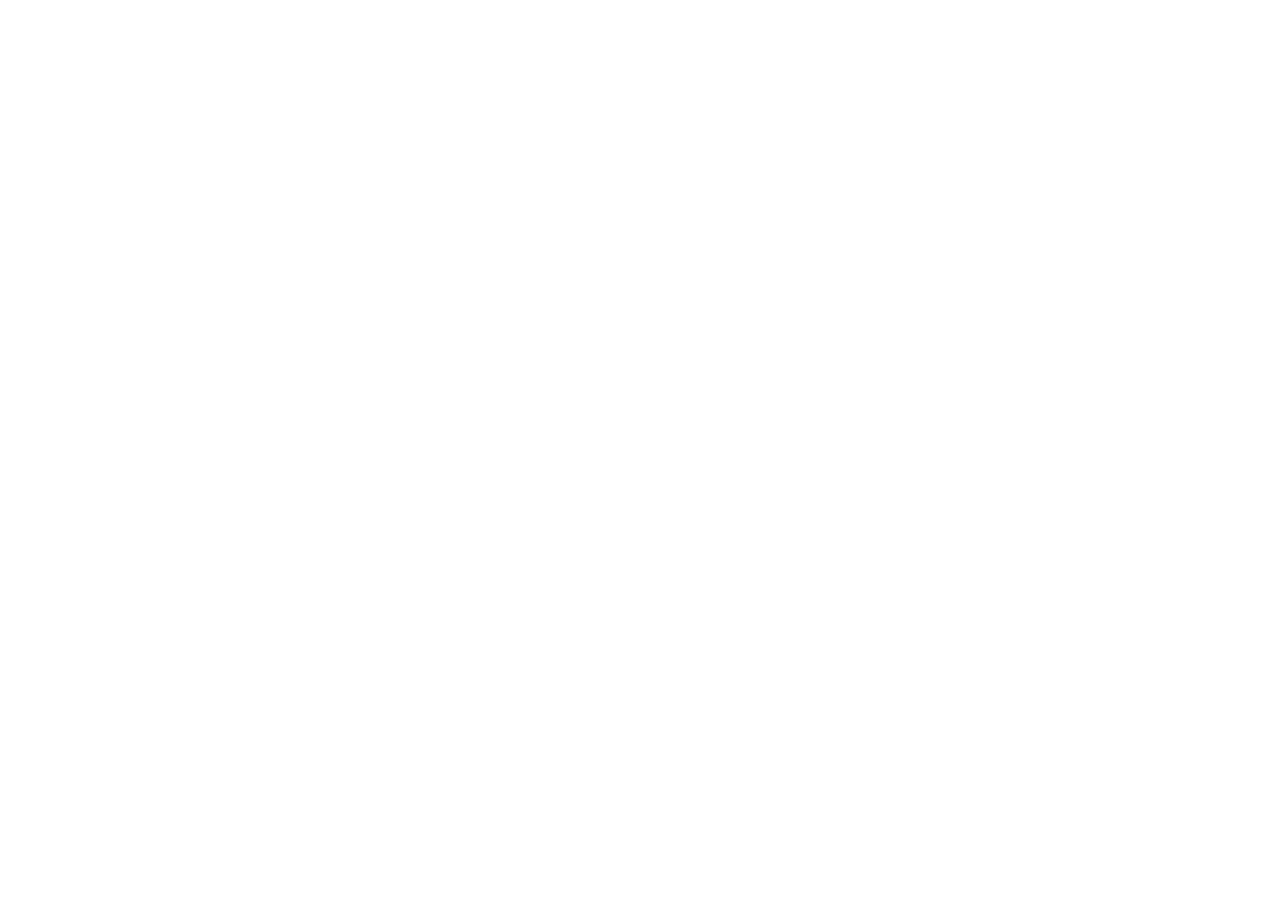
==== src/main/webapp/index.html @ 2997b4ed "use google api for signin. The comments in the code help with explanations of what the code does" ====
<!DOCTYPE html>
<html>
  <head>
    <meta charset="UTF-8">
    <title>Team8 project</title>
    <link rel="stylesheet" href="style.css">
    <script src="script.js"></script>
    <meta name="google-signin-scope" content="profile email">
    <meta name="google-signin-client_id" content="YOUR_CLIENT_ID.apps.googleusercontent.com">
    <script src="https://apis.google.com/js/platform.js" async defer></script>
  </head>
  <body>
     <div class="g-signin2" data-onsuccess="onSignIn" data-theme="dark"></div>
    </script>
  </body>
</html>
---- src/main/webapp/style.css ----
#content {
  margin-left: auto;
  margin-right: auto;
  width: 650px;
}

#greeting-container {
  margin-top: 20px;
}
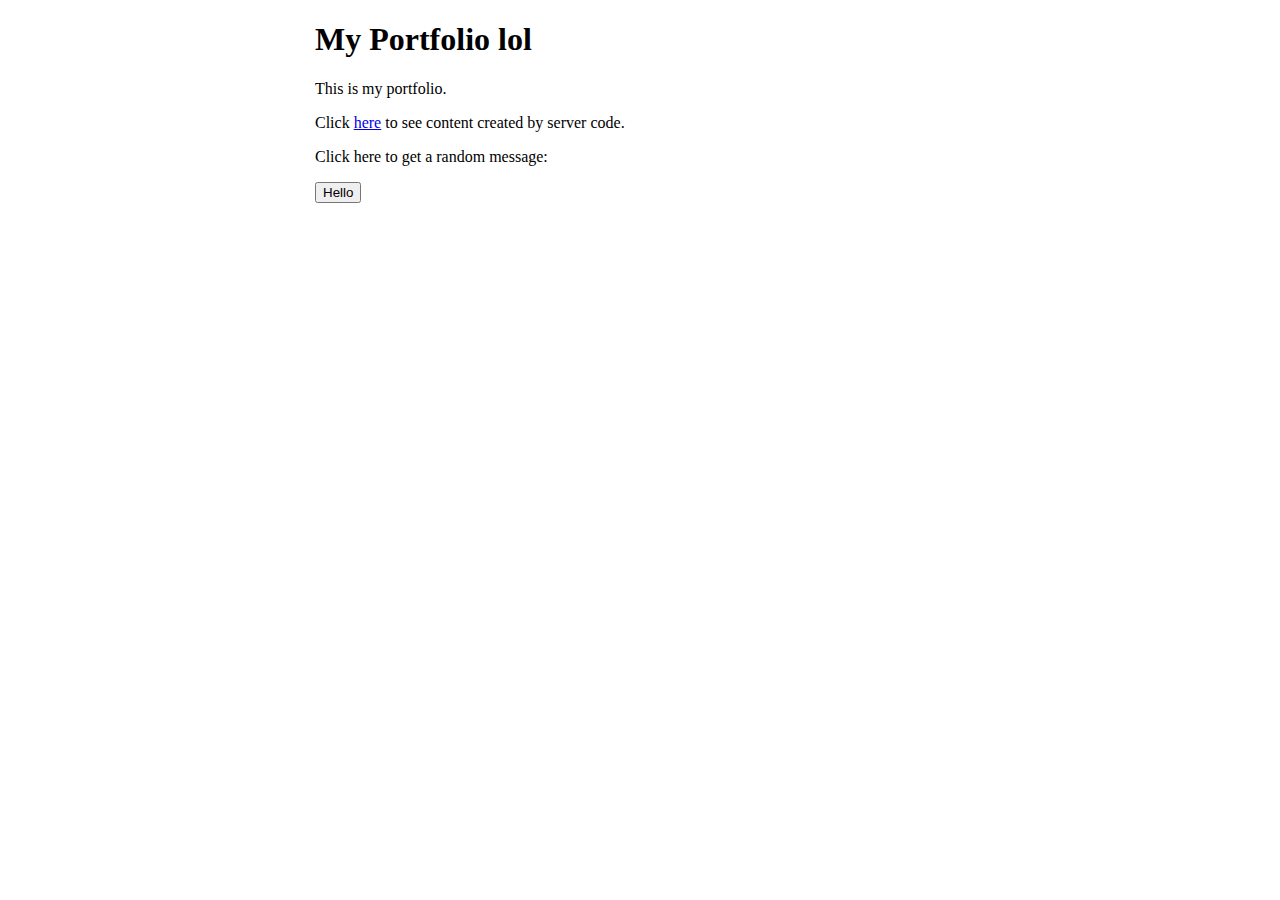
==== commit d0808b2c: "Add portfolio template code" ====
--- a/src/main/webapp/index.html
+++ b/src/main/webapp/index.html
@@ -1,16 +1,22 @@
 <!DOCTYPE html>
 <html>
-  <head>
-    <meta charset="UTF-8">
-    <title>Team8 project</title>
-    <link rel="stylesheet" href="style.css">
-    <script src="script.js"></script>
-    <meta name="google-signin-scope" content="profile email">
-    <meta name="google-signin-client_id" content="YOUR_CLIENT_ID.apps.googleusercontent.com">
-    <script src="https://apis.google.com/js/platform.js" async defer></script>
-  </head>
-  <body>
-     <div class="g-signin2" data-onsuccess="onSignIn" data-theme="dark"></div>
-    </script>
-  </body>
+
+<head>
+  <meta charset="UTF-8">
+  <title>My Portfolio</title>
+  <link rel="stylesheet" href="style.css">
+  <script src="script.js"></script>
+</head>
+
+<body>
+  <div id="content">
+    <h1>My Portfolio lol</h1>
+    <p>This is my portfolio.</p>
+    <p>Click <a href="/hello">here</a> to see content created by server code.</p>
+    <p>Click here to get a random message:</p>
+    <button onclick="addRandomGreeting()">Hello</button>
+    <div id="greeting-container"></div>
+  </div>
+</body>
+
 </html>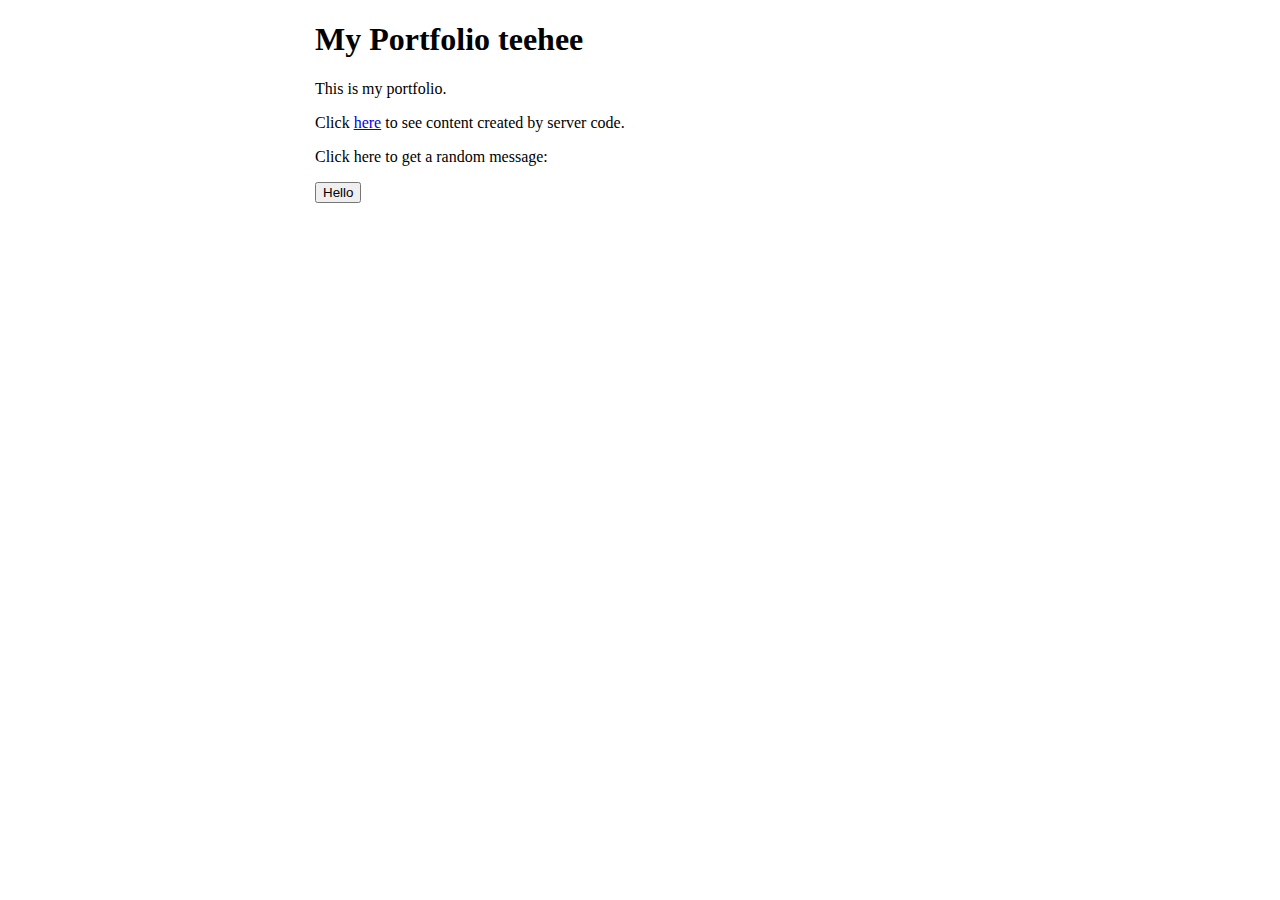
==== commit 6ba9a0b8: "Add portfolio template code" ====
--- a/src/main/webapp/index.html
+++ b/src/main/webapp/index.html
@@ -10,7 +10,7 @@
 
 <body>
   <div id="content">
-    <h1>My Portfolio lol</h1>
+    <h1>My Portfolio teehee</h1>
     <p>This is my portfolio.</p>
     <p>Click <a href="/hello">here</a> to see content created by server code.</p>
     <p>Click here to get a random message:</p>
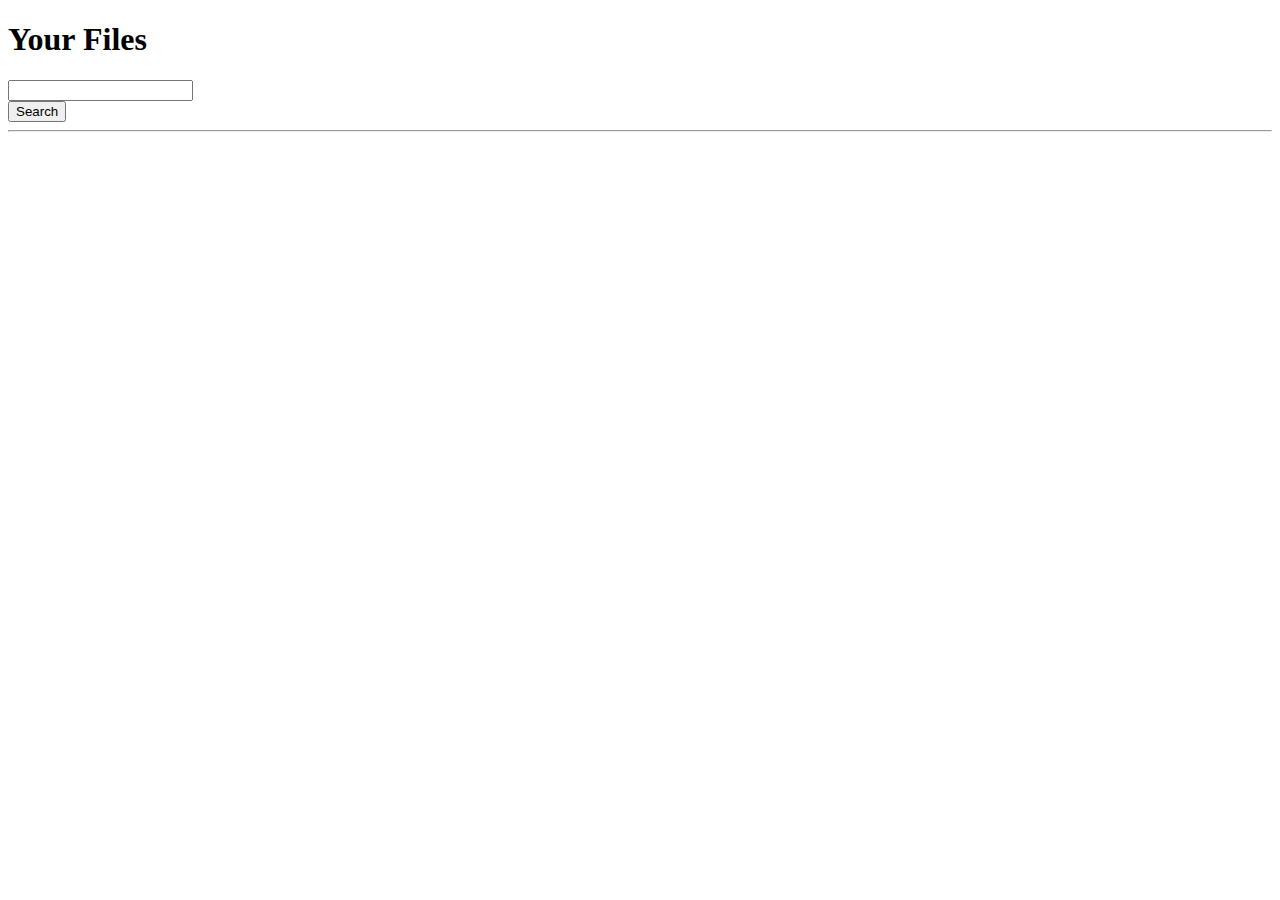
==== commit 9fdaa2a3: "Create hmtl list of files" ====
--- a/src/main/webapp/index.html
+++ b/src/main/webapp/index.html
@@ -3,20 +3,23 @@
 
 <head>
   <meta charset="UTF-8">
-  <title>My Portfolio</title>
+  <title>User Home Page</title>
   <link rel="stylesheet" href="style.css">
   <script src="script.js"></script>
 </head>
 
-<body>
-  <div id="content">
-    <h1>My Portfolio teehee</h1>
-    <p>This is my portfolio.</p>
-    <p>Click <a href="/hello">here</a> to see content created by server code.</p>
-    <p>Click here to get a random message:</p>
-    <button onclick="addRandomGreeting()">Hello</button>
-    <div id="greeting-container"></div>
-  </div>
+<body nload="loadFiles()">
+  <h1>Your Files</h1>
+
+  <form method="POST" action="/file-searcher">
+    <input type="text" name="fileName" />
+    <br />
+    <button>Search</button>
+  </form>
+  <hr />
+
+  <ul id="files-list"></ul>
+
 </body>
 
 </html>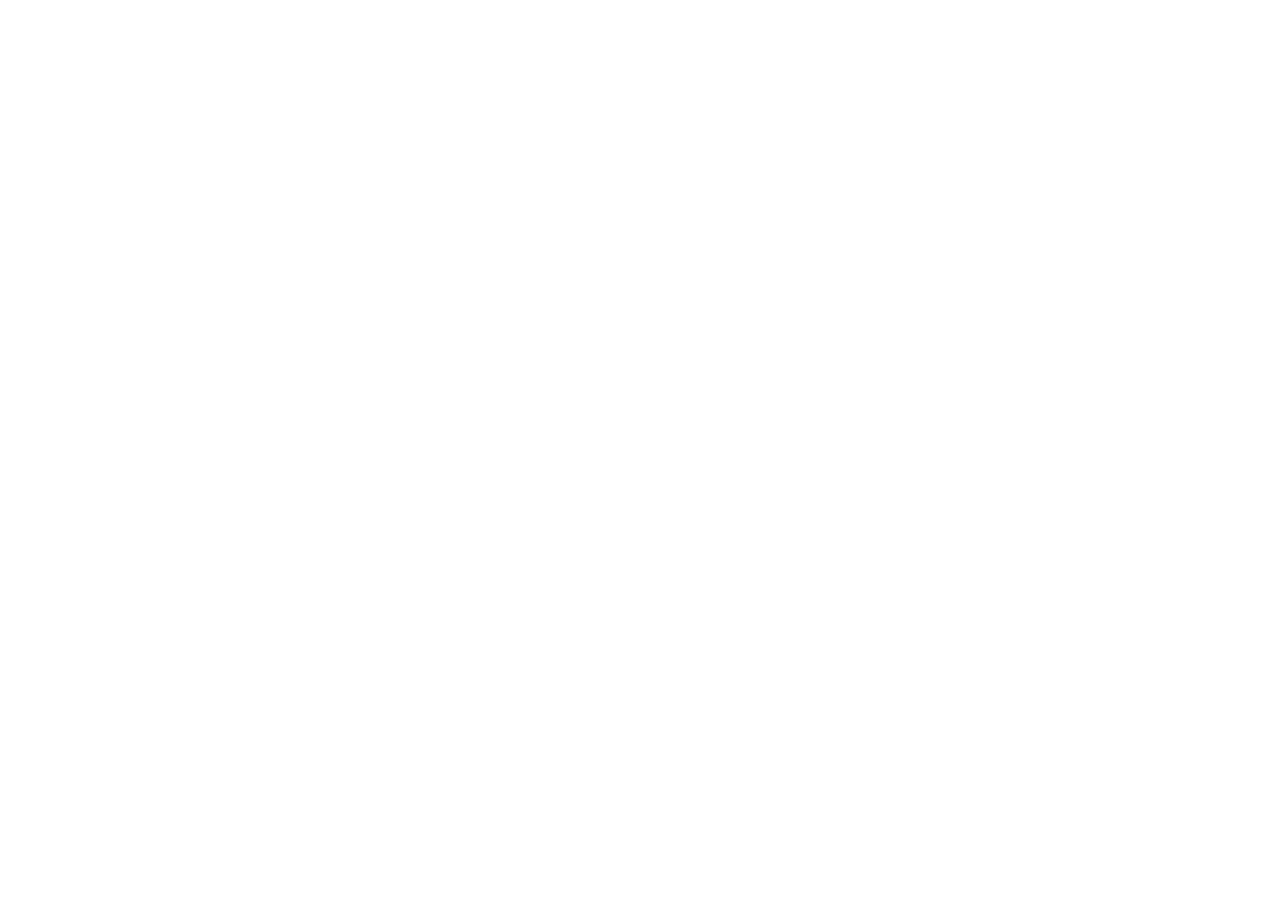
==== commit 4202cdcd: "fixed compilation error with sign in" ====
--- a/src/main/webapp/index.html
+++ b/src/main/webapp/index.html
@@ -1,25 +1,16 @@
 <!DOCTYPE html>
 <html>
-
-<head>
-  <meta charset="UTF-8">
-  <title>User Home Page</title>
-  <link rel="stylesheet" href="style.css">
-  <script src="script.js"></script>
-</head>
-
-<body nload="loadFiles()">
-  <h1>Your Files</h1>
-
-  <form method="POST" action="/file-searcher">
-    <input type="text" name="fileName" />
-    <br />
-    <button>Search</button>
-  </form>
-  <hr />
-
-  <ul id="files-list"></ul>
-
-</body>
-
+  <head>
+    <meta charset="UTF-8">
+    <title>Team8 project</title>
+    <link rel="stylesheet" href="style.css">
+    <script src="script.js"></script>
+    <meta name="google-signin-scope" content="profile email">
+    <meta name="google-signin-client_id" content="424069108958-6vthh91e0fds1gf6b0lbg3ld75jocohu.apps.googleusercontent.com">
+    <script src="https://apis.google.com/js/platform.js" async defer></script>
+  </head>
+  <body>
+     <div class="g-signin2" data-onsuccess="onSignIn" data-theme="dark"></div>
+    </script>
+  </body>
 </html>--- a/src/main/webapp/style.css
+++ b/src/main/webapp/style.css
@@ -1,9 +1,15 @@
-#content {
-  margin-left: auto;
-  margin-right: auto;
-  width: 650px;
+#file-list {
+  list-style-type: none;
 }
 
-#greeting-container {
-  margin-top: 20px;
+.file {
+  border: thin solid black;
+  display: flex;
+  margin: 10px;
+  padding: 10px;
+  width: 300px;
+}
+
+.file span {
+  flex-grow: 1;
 }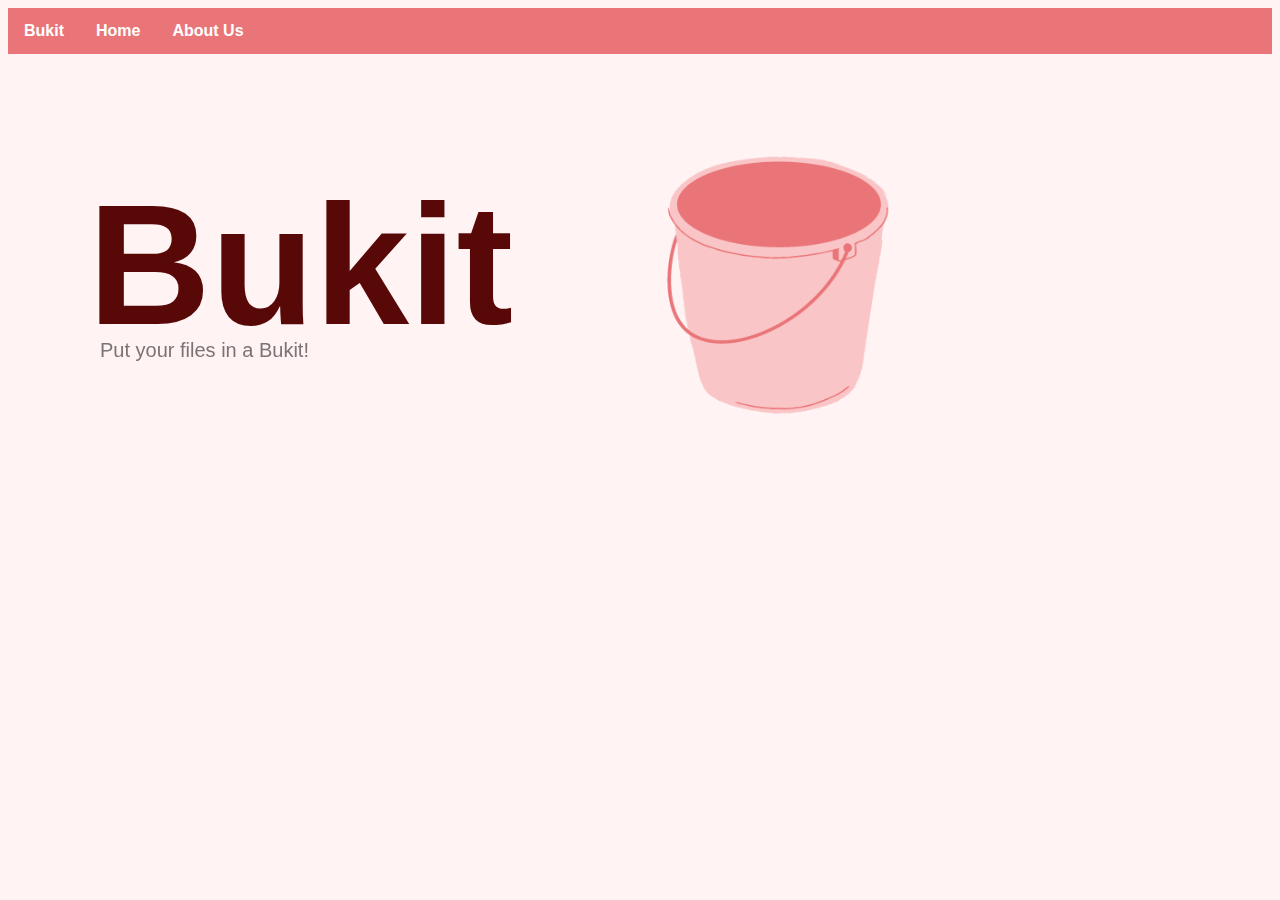
==== commit 4eccdfff: "CSS" ====
--- a/src/main/webapp/index.html
+++ b/src/main/webapp/index.html
@@ -10,7 +10,20 @@
     <script src="https://apis.google.com/js/platform.js" async defer></script>
   </head>
   <body>
-     <div class="g-signin2" data-onsuccess="onSignIn" data-theme="dark"></div>
+      <div>
+    <h1 id="title">Bukit <img src="bucket.png" id="icon"> </h1>
+  </div>
+  <div>
+    <p> Put your files in a Bukit!</p>
+  </div>
+
+  <ul>
+    <li><a href="index.html">Bukit</a></li>
+    <li><a href="home-page.html">Home</a></li>
+    <li><a href="about.html">About Us</a></li>
+  </ul>
+
+     <div id="sign-in" class="g-signin2" data-onsuccess="onSignIn" data-theme="dark"></div>
     </script>
   </body>
 </html>--- a/src/main/webapp/style.css
+++ b/src/main/webapp/style.css
@@ -8,8 +8,131 @@
   margin: 10px;
   padding: 10px;
   width: 300px;
+  text-decoration-color: #590808;
+  background-color: #E8C8C9;
 }
 
 .file span {
   flex-grow: 1;
+}
+
+ul {
+  list-style-type: none;
+  margin: 0;
+  padding: 0;
+  overflow: hidden;
+  background-color: #EA7579;
+}
+
+li {
+  float: left;
+}
+
+li a {
+  display: block;
+  color: white;
+  text-align: center;
+  padding: 14px 16px;
+  font-family: Arial;
+font-style: normal;
+font-weight: bold;
+  text-decoration: none;
+}
+
+/* Change the link color to #111 (black) on hover */
+li a:hover {
+  background-color: #FAC5C6;
+}
+
+body {background-color: #FFF3F4;}
+
+
+#icon { 
+  position: absolute;
+width: 364px;
+height: 341px;
+left: 500px;
+display: inline;
+}
+
+/* Bukit */
+
+#title {
+position: fixed;
+width: 587px;
+height: 287px;
+left: 88px;
+/* top: 206px; */
+
+font-family: Arial;
+font-style: normal;
+font-weight: bold;
+font-size: 170px;
+line-height: 287px;
+
+color: #590808;
+
+}
+
+/* Put your files in a Bukit! */
+
+p {
+position: absolute;
+width: 223px;
+height: 21px;
+left: 100px;
+top: 320px;
+
+font-family: Arial;
+font-style: normal;
+font-weight: normal;
+font-size: 20px;
+line-height: 21px;
+
+color: #7A7474;
+}
+
+
+/* Sign-In button */
+
+#sign-in {
+position: absolute;
+left: 100px;
+top: 400px;
+
+}
+.titles{
+  position: fixed;
+  display: inline;
+/* top: 82px; */
+
+font-family: Arial;
+font-style: normal;
+font-weight: bold;
+
+color: #590808;
+
+}
+
+.icon-t {
+display: inline;
+width: 82px;
+height: 87px;
+float: right;
+}
+
+#sign-in2 {
+position: fixed;
+/* top: 400px; */
+
+display: block;
+  color: white;
+  text-align: center;
+  padding: 14px 16px;
+  font-family: Arial;
+font-style: normal;
+font-weight: bold;
+  text-decoration: none;
+  background-color: #EA7579;
+  margin: 0;
 }